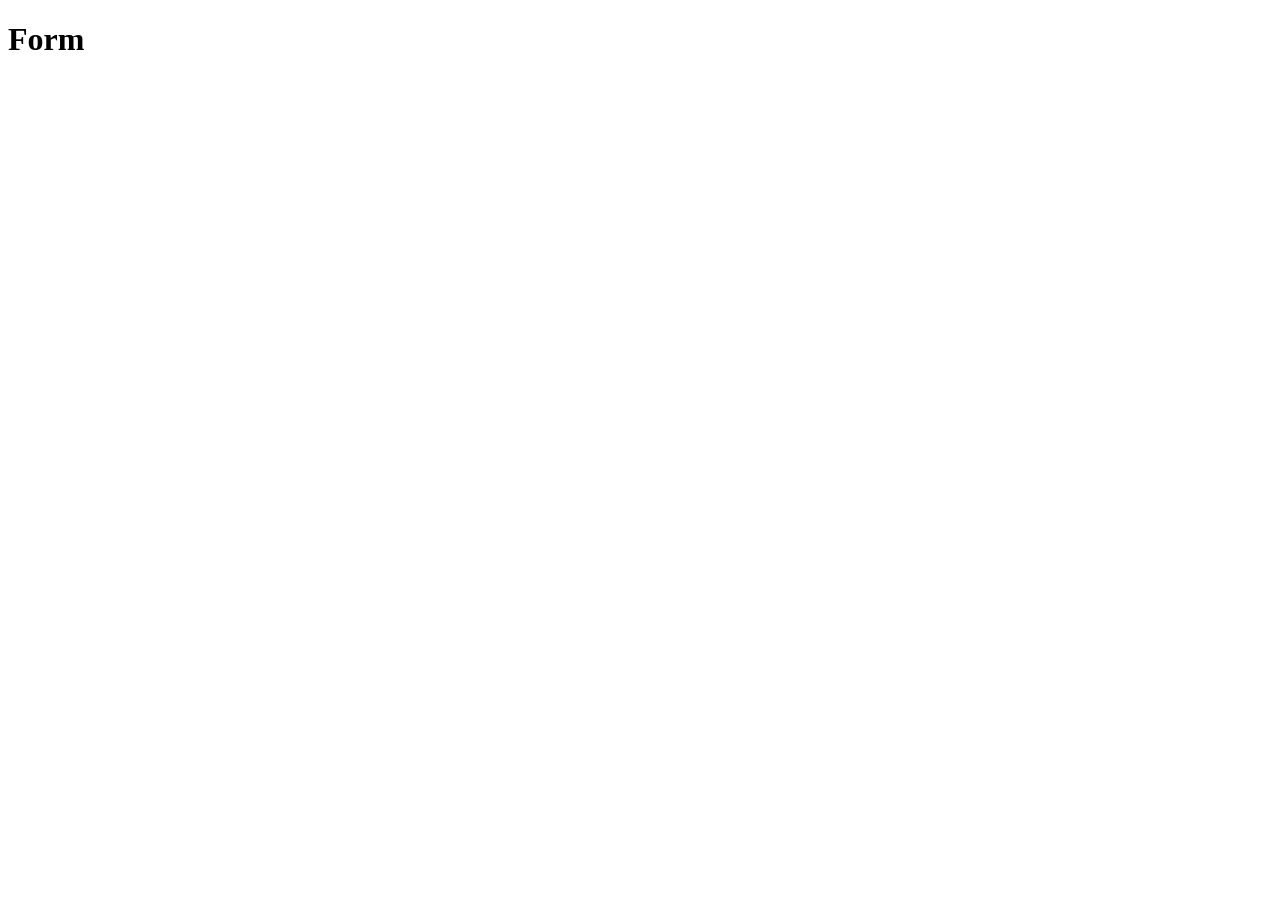
==== FormWeb/index.html @ c33b181b "feat: Inicialização de projeto" ====
<!DOCTYPE html>
<html lang="pt-BR">
<head>
  <meta charset="UTF-8">
  <meta name="viewport" content="width=device-width, initial-scale=1.0">
  <title>Form</title>
</head>
<body>
  <h1>Form</h1>
  
</body>
</html>
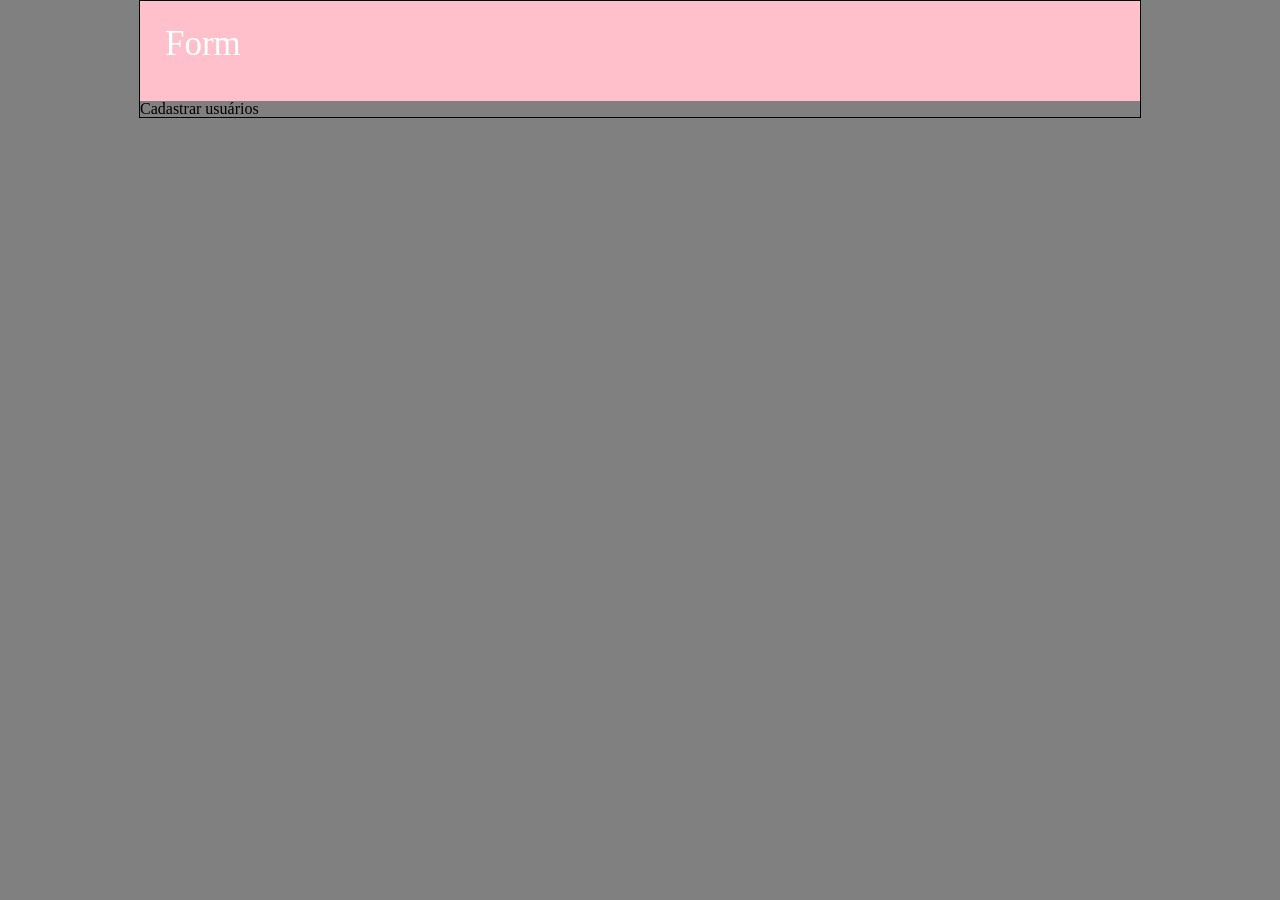
==== commit 8fcfd1cf: "feat: Adição de container e estilização" ====
--- a/FormWeb/index.html
+++ b/FormWeb/index.html
@@ -1,12 +1,21 @@
-<!DOCTYPE html>
+<!doctype html>
 <html lang="pt-BR">
-<head>
-  <meta charset="UTF-8">
-  <meta name="viewport" content="width=device-width, initial-scale=1.0">
-  <title>Form</title>
-</head>
-<body>
-  <h1>Form</h1>
-  
-</body>
-</html>+  <head>
+    <meta charset="UTF-8" />
+    <meta name="viewport" content="width=device-width, initial-scale=1.0" />
+    <link rel="stylesheet" href="reset.css" />
+    <link rel="stylesheet" href="style.css" />
+    <title>Form</title>
+  </head>
+  <body>
+    <div class="container">
+      <header>
+        <h1>Form</h1>
+      </header>
+      
+      <main>
+        <h2>Cadastrar usuários</h2>
+      </main>
+    </div>
+  </body>
+</html>
--- a/FormWeb/style.css
+++ b/FormWeb/style.css
@@ -0,0 +1,21 @@
+body {
+  background: gray;
+}
+
+.container {
+  width: 100%;
+  max-width: 1000px;
+  border: 1px solid;
+  margin: 0 auto;
+}
+
+header {
+  height: 100px;
+  background: pink;
+}
+
+header h1 {
+  font-size: 35px;
+  color: white;
+  padding: 25px;
+}
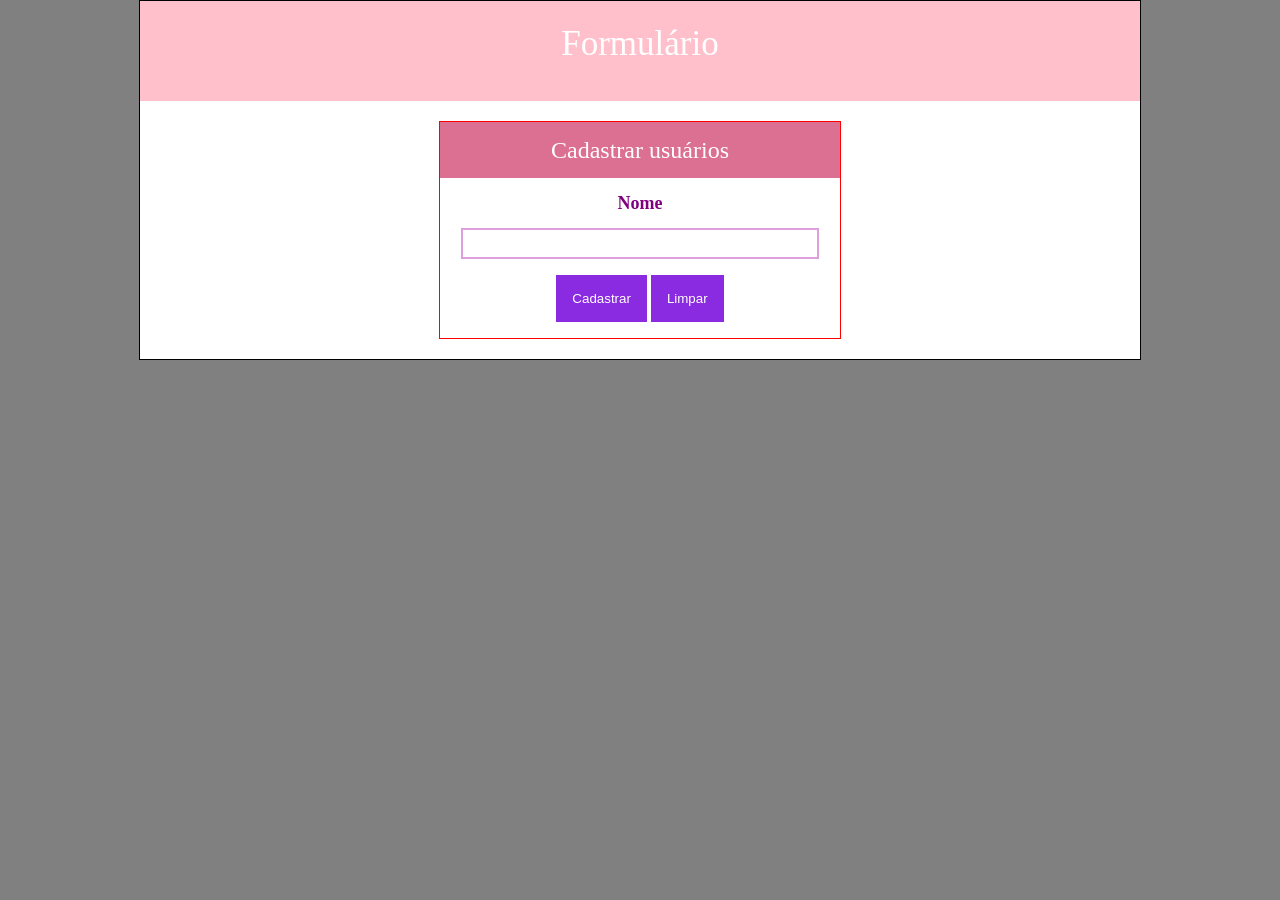
==== commit 95c04cab: "feat: Adição de script.js para criação de listagem de usuários" ====
--- a/FormWeb/index.html
+++ b/FormWeb/index.html
@@ -5,16 +5,29 @@
     <meta name="viewport" content="width=device-width, initial-scale=1.0" />
     <link rel="stylesheet" href="reset.css" />
     <link rel="stylesheet" href="style.css" />
+    <script src="/js/script.js" defer></script>
     <title>Form</title>
   </head>
   <body>
     <div class="container">
       <header>
-        <h1>Form</h1>
+        <h1>Formulário</h1>
       </header>
       
-      <main>
-        <h2>Cadastrar usuários</h2>
+      <main class="content">
+        <section class="header-cad">
+          <h2>Cadastrar usuários</h2>
+        </section>
+        <form action="" class="form-group">
+          <article>
+            <label for="name">Nome</label>
+            <input type="text" id="name">
+          </article>
+          <article class="form-button">
+              <button type="onClick" >Cadastrar</button>
+              <button type="reset" >Limpar</button>
+          </article>
+        </form>
       </main>
     </div>
   </body>
--- a/FormWeb/style.css
+++ b/FormWeb/style.css
@@ -1,5 +1,6 @@
 body {
-  background: gray;
+  text-align: center;
+  background-color: gray;
 }
 
 .container {
@@ -7,6 +8,7 @@
   max-width: 1000px;
   border: 1px solid;
   margin: 0 auto;
+  background-color: white;
 }
 
 header {
@@ -18,4 +20,46 @@
   font-size: 35px;
   color: white;
   padding: 25px;
+}
+
+.content {
+  max-width: 400px;
+  border: 1px solid red;
+  margin: 20px auto 20px auto;
+}
+
+.header-cad {
+  background-color: palevioletred;
+  text-align: center;
+  font-size: 24px;
+  color: white;
+  padding: 16px;
+}
+
+form,
+.form-group {
+  padding: 16px;
+}
+
+.form-group label {
+  font-weight: bold;
+  font-size: 18px;
+  color: purple;
+  display: block;
+  margin-bottom: 16px;
+}
+
+.form-group input[type="text"]{
+  border: 2px solid plum;
+  width: 95%;
+  height: 25px;
+  margin-bottom: 16px;
+}
+
+.form-button button {
+  border: 0;
+  color: white;
+  background-color: blueviolet;
+  padding: 16px;
+
 }
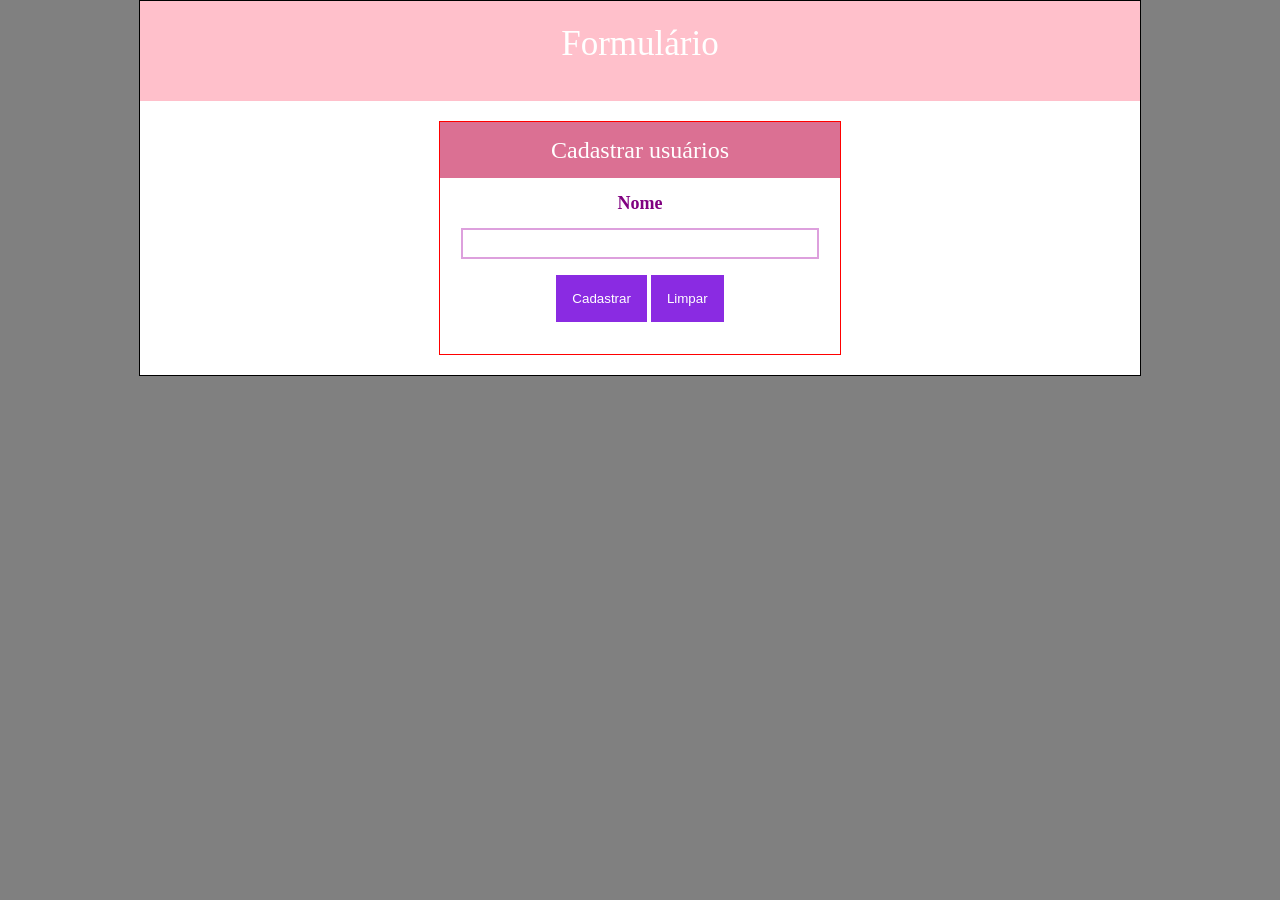
==== commit 24c0ff77: "feat: Listagem de usuários com JS dinâmica" ====
--- a/FormWeb/index.html
+++ b/FormWeb/index.html
@@ -27,6 +27,9 @@
               <button type="onClick" >Cadastrar</button>
               <button type="reset" >Limpar</button>
           </article>
+          <ul class="list">
+            
+          </ul>
         </form>
       </main>
     </div>
--- a/FormWeb/style.css
+++ b/FormWeb/style.css
@@ -62,4 +62,8 @@
   background-color: blueviolet;
   padding: 16px;
 
+}
+
+.list {
+  padding-top: 16px;
 }
